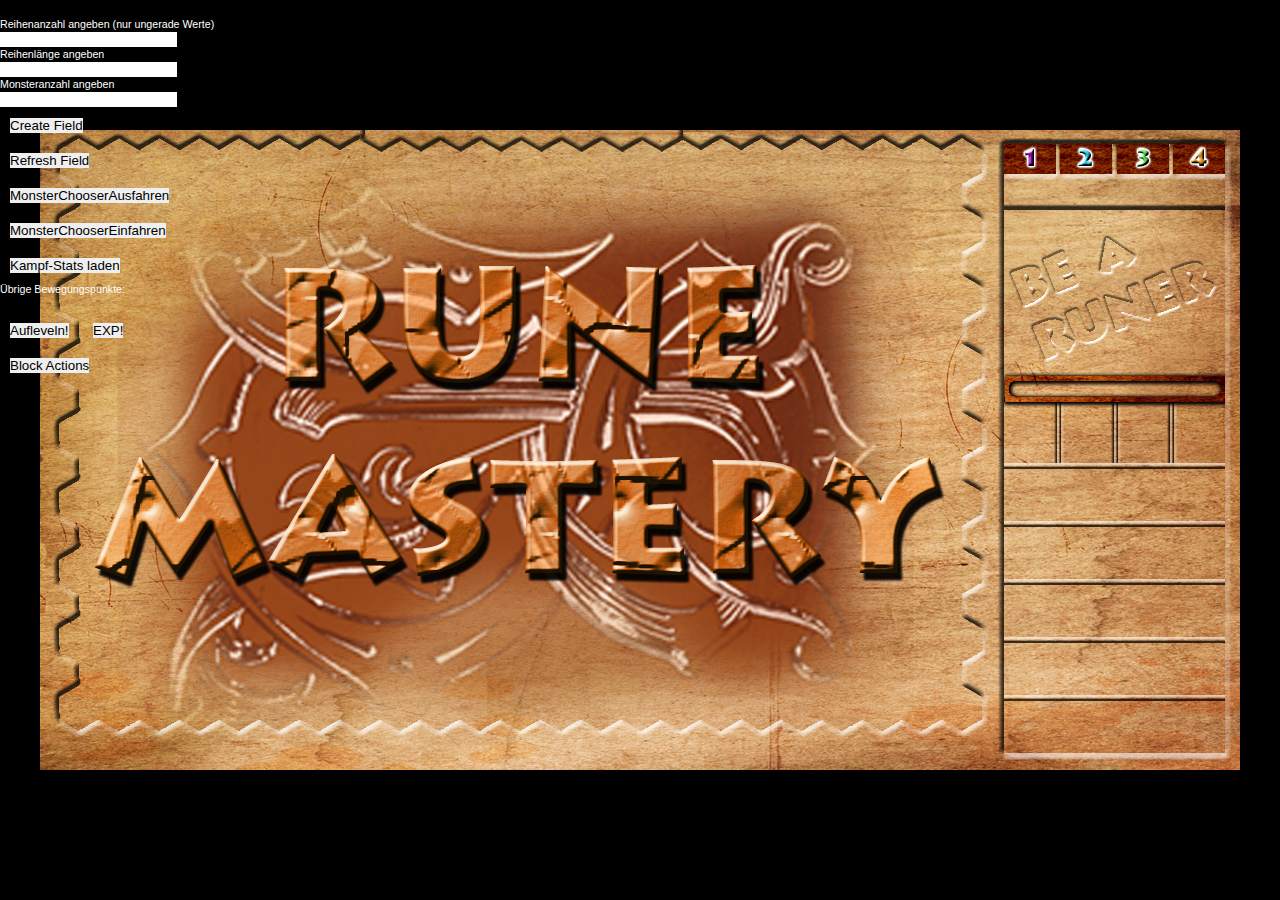
==== index.html @ e603f665 "INIT new bitching SHIT - YEAH :D" ====
<!DOCTYPE html>

<html>
<head>
	<title> Webtechnologie - Rune Master - Prototyp </title>
	<meta charset="UTF-8">
	<link rel="stylesheet" href="style_field_char_fight.css">
	<link rel="stylesheet" href="style_charSheet.css">
	<link rel="stylesheet" href="style_kampf.css">
	<!-- async sorgt dafür, dass js-Datei geladen wird ohne das Laden der HTML-Seite zu unterbrechen-->
	<script src="http://ajax.googleapis.com/ajax/libs/jquery/1.9.1/jquery.min.js"></script>
	<script src="jquery.easing.min.js"></script> -->
	<script src="functions_field_char_fight_11-05-1941.js" charset="utf-8"> </script>		
	<script src="charSheet_jq-functions.js"></script>

	<!-- NODE JS -->
	<script src="http://localhost:9000/socket.io/socket.io.js"></script>
	<script src="client.js"></script>
</head>

<body onload="document.getElementById('reihenAnzahl').value='', document.getElementById('monsterAnzahl').value='', document.getElementById('reihenLänge').value=''" >	
	



















	<div id="interface">

		<img id="blocker" width="1200" height="640">
		
		<div id="field">

			<div id="monsterChooserHider" class="monsterChooserHider"> </div>
			<div id="monsterChooser" class="monsterChooser"> 

				<p id="monsterChooserTitle"> FIGHT! </p>

				<div id="easyButton" class="buttons_Monster_Difficulty"> <span class="buttons_Monster_Difficulty"></span> </div>
				<div id="moderateButton" class="buttons_Monster_Difficulty"> <span class="buttons_Monster_Difficulty"></span> </div>
				<div id="strongButton" class="buttons_Monster_Difficulty"> <span class="buttons_Monster_Difficulty"></span> </div>
				<div id="insaneButton" class="buttons_Monster_Difficulty"> <span class="buttons_Monster_Difficulty"></span> </div>

			</div>
			<!--  onClick="showMovementPhaseAnimation(); - NODE(0) -->
			<div id="endTurnButton" class="endTurnButton" onClick="clixxx(0)"> </div>

		</div>
		

















		<!-- CHAR SHEET SECTION -->



		
		<div id="characterSheet">

			<!-- CHARAKTER SHEET ANFANG -->

			<div class = "win2">

				<div style="height: 25px; width: 220px"> 

					<p id="playerName"> Spieler </p>  <img src="Bilddaten/CharSheet/Achievements.jpg" height ="28" width="28" style="position:absolute; right: 0px; top: 36px"> 

				</div>

				<img id="charImg">
				<!-- onclick="LevelUp(); - NODE(1) -->
				<img id="LvlUpMarker" onclick="clixxx(1)">
				<div id="levelCounter">10</div>
				<div id="LvlUpBar"> <span id="LvlUpBarFill" style="width: 0%"> </span> </div>


				<div class="statsCharSheet primeCharSheet" style="margin-left: -3px; background-image: url('Bilddaten/CharSheet/Nahkampf.png')"><span class="tLeft"><a class="0" id="sword"></a></span><span class="tRight"><a class="1" id="swordMax"></a></span>
				</div>
				
				<div class="statsCharSheet primeCharSheet" style="margin-left: 55px; background-image: url('Bilddaten/CharSheet/Fernkampf.png"> <span class="tLeft"><a class="2" id="bow"></a> </span>
					<span class="tRight"><a class="3" id="bowMax"></a></span>
				</div>

				
				<div class="statsCharSheet primeCharSheet" style="margin-left: 111px; background-image: url('Bilddaten/CharSheet/Magie.png')"> <span class="tLeft"><a class="4" id="magic"></a></span>
					<span class="tRight"><a class="5" id="magicMax"></a></span>
				</div>

				
				<div class="statsCharSheet primeCharSheet" style="margin-left: 167px; background-image: url('Bilddaten/CharSheet/Leben.png')"> <span class="tLeft"><a class="6" id="life"></a></span>
					<span class="tRight"><a class="7" id="lifeMax"></a></span>
				</div>
			</div>

			<!--_______________________________________________________________________________________________ -->

			<div class="win3">
				
				<div id="healRune" class="runes" style="top: 9px;background-image: url('Bilddaten/CharSheet/HealRune.jpg')" onclick="healPlayer();">

					<div class="statsCharSheet"><span class="tLeftSec"> <a class="8" id="heal"></a></span>
						<span class="tRightSec"><a class="9" id="healMax"></a></span>
					</div>

				</div>
				
				<div id="BoostRune" class="runes" style="top: 67px;background-image: url('Bilddaten/CharSheet/BoostRune.jpg')">	

					<div class="statsCharSheet"><span class="tLeftSec"> <a class="10" id="pers"></a></span>
						<span class="tRightSec"><a class="11" id="persMax"></a></span>
					</div>
					
				</div>	

				<div id="TrackingRune" class="runes" style="top: 125px;background-image: url('Bilddaten/CharSheet/TrackingRune.jpg')">

					<div class="statsCharSheet"><span class="tLeftSec"> <a class="12" id="track"></a></span>
						<span class="tRightSec"><a class="13" id="trackMax"></a></span>
					</div>

				</div>

				<div id="XStrikeRune" class="runes" style="top: 182px;background-image: url('Bilddaten/CharSheet/XStrikeRune.jpg')">


					<div class="statsCharSheet"><span class="tLeftSec"> <a class="14" id="xstrike"></a></span>
						<span class="tRightSec"><a class="15" id="xstrikeMax"></a></span>
					</div>

				</div>

				<div id="MovementRune" class="runes" style="top: 241px;background-image: url('Bilddaten/CharSheet/MovementRune.jpg')">


					<div class="statsCharSheet"><span class="tLeftSec"> <a class="16" id="move"></a></span>
						<span class="tRightSec"><a class="17" id="moveMax"></a></span>
					</div>

				</div>

			</div>

			<div id="lvl">
				<!-- onclick="statsIncrement(0); update(0); - NODE(2) -->
				<div id="lvlSword" class="plusPrime" style="left: 25px;" onclick="clixxx(2)"> </div>
				<!-- onclick="statsIncrement(2); update(2); - NODE(3) -->
				<div id="lvlBow" class="plusPrime" style="left: 83px" onclick="clixxx(3)"> </div>
				<!-- onclick="statsIncrement(4); update(4); - NODE(4) -->
				<div id="lvlMagic" class="plusPrime" style="left: 140px" onclick="clixxx(4)"> </div>
				<!-- onclick="statsIncrement(7); update(7); - NODE(5) -->
				<div id="lvlLife" class="plusPrime" style="left: 195px" onclick="clixx(5)"> </div>

				<!-- onclick="statsIncrement(9); update(9); - NODE(6) -->
				<div id="lvlMove" class="plusSecondary" style="top: 342px;" onclick="clixxx(6)"> </div>
				<!-- onclick="statsIncrement(11); update(11); - NODE(7) -->
				<div id="lvlTrack" class="plusSecondary" style="top: 400px;" onclick="clixxx(7)"> </div>
				<!-- onclick="statsIncrement(13); update(13); - NODE(8) -->
				<div id="lvlHeal" class="plusSecondary" style="top: 458px;" onclick="clixxx(8)"> </div>
				<!-- onclick="statsIncrement(15); update(15); - NODE(9) -->
				<div id="lvlBoost" class="plusSecondary" style="top: 515px;" onclick="clixxx(9)"> </div>
				<!-- onclick="statsIncrement(17); update(17); - NODE(10) -->
				<div id="lvlStrike" class="plusSecondary" style="top: 574px;" onclick="clixxx(10)"> </div>

				<div class = "plusPrime" style="top: 100px; margin-left: 100px;"> <span> <a class="18" id="lvlUpPrime"></a></span> 
				</div>
				<div class = "plusSecondary" style="top: 100px; margin-left: 150px;"> <span> <a class="19" id="lvlUpSecondary"></a></span> 
				</div>

			</div>

		</div>


		
		<!-- CHARAKTER SHEET ENDE -->


	</div>	



















	<!-- FIGHT SECTION -->

	<div id="fight">

		<div id="phaseFrame"> </div>

		<div class="leftFight">
			<div id="buttonsLeft">
				<!-- onClick="check(name); - NODE(11) -->
				<!-- onMouseDown="pressed(name); - NODE(12) -->
				<!-- onMouseUp="released(name);  - NODE(13) -->
				<img src="Bilddaten/Kampf/defence.png" name="defence" class="button defence" id="img_defence" 
				onClick="clixxx(11,{ele_name: name})" onMouseDown="clixxx(12, {ele_name: name})" 
				onMouseUp="clixxx(13, {ele_name: name})">		
				<p class="text top75 defence"><a id="dmin">0</a> / <a id="dmax">0</a></p>
				<!-- onClick="check(name); - NODE(11) -->
				<!-- onMouseDown="pressed(name); - NODE(15) -->
				<!-- onMouseUp="released(name);  - NODE(16) -->
				<img src="Bilddaten/Kampf/attack.png" name="attack" class="button attack" id="img_attack"
				onClick="clixxx(11, {ele_name: name})" onMouseDown="clixxx(15, {ele_name: name})" 
				onMouseUp="clixxx(16, {ele_name: name})">
				<p class="text top395 attack">
					<a id="amin">0</a> / <a id="amax">0</a>
				</p>
			</div>

			




			<div id="monster">
				<div>			
					<div class="statsCharSheet primeMonsterSheet" style="margin-left: -3px">
						<span class="tLeft"><a class="0" id="me_attack_m"></a></span>
						<span class="tRight"><a class="1" id="me_dmg_m"></a></span>
					</div>
					
					<div class="statsCharSheet primeMonsterSheet" style="margin-left: 60px;">
						<span class="tLeft"><a class="2" id="r_attack_m"></a></span>
						<span class="tRight"><a class="3" id="r_dmg_m"></a></span>
					</div>

					
					<div class="statsCharSheet primeMonsterSheet" style="margin-left: 120px;">
						<span class="tLeft"><a class="4" id="ma_attack_m"></a></span>
						<span class="tRight"><a class="5" id="ma_dmg_m"></a></span>
					</div>

					
					<div class="statsCharSheet primeMonsterSheet" style="margin-left: 180px;">
						<span class="tLeft"><a class="6" id="l_min_m"></a></span>
						<span class="tRight"><a class="7" id="l_max_m"></a></span>
					</div>

					<img src="Bilddaten/Kampf/Monster.jpg" height="176" width="240" style="position: absolute; top: 90px">

					<p id='monsterName'> Fledermaus</p>
				</div>
			</div>
		</div>





		<div class="rightFight">
			<div id="buttonsRight">
				<!-- onClick="check(name); - NODE(11) -->
				<!-- onMouseDown="pressed(name); - NODE(18) -->
				<!-- onMouseUp="released(name);  - NODE(19) -->
				<img src="Bilddaten/Kampf/attackBoost.png" name="attackBoost" class="button attackboost" 
				id="img_attackBoost" onClick="clixxx(11, {ele_name: name})" onMouseDown="clixxx(18, {ele_name: name})" 
				onMouseUp="clixxx(19, {ele_name: name})">
				<p class="text top75 attackboost">
					<a id="abmin">0</a> / <a id="abmax">0</a>
				</p>
				<!-- onClick="check(name); - NODE(11) -->
				<!-- onMouseDown="pressed(name); - NODE(21) -->
				<!-- onMouseUp="released(name);  - NODE(22) -->
				<img src="Bilddaten/Kampf/extraStrike.png" name="extraStrike" class="button extrastrike"
				id="img_extraStrike" 
				onClick="clixxx(11, {ele_name: name})" onMouseDown="clixxx(21, {ele_name: name})" 
				onMouseUp="clixxx(22, {ele_name: name})">
				<p class="text top395 extrastrike">
					<a id="esmin">0</a> / <a id="esmax">0</a>
				</p>
			</div>






			<div id="character">
				<div style="height: 25px; width: 220px"> 

					<p id="playerName2"> Spieler </p>  <img src="Bilddaten/CharSheet/Achievements.jpg" height ="28" width="28" style="position:absolute; right: 0px; top: 36px"> 		
				</div>

				<div class = "win2">
					<img id="charImg2" src="Bilddaten/Kampf/Spieler.png" height="176" width="240">
					<div class="primeCharSheet" style="font-size: 20pt; top: 227px;">10</div>

					<div class="statsCharSheet primeCharSheet" style="margin-left: -3px">
						<span class="tLeft"><a class="0" id="me_attack_c"></a></span>
						<span class="tRight"><a class="1" id="me_dmg_c"></a></span>
					</div>
					
					<div class="statsCharSheet primeCharSheet" style="margin-left: 60px;">
						<span class="tLeft"><a class="2" id="r_attack_c"></a></span>
						<span class="tRight"><a class="3" id="r_dmg_c"></a></span>
					</div>

					
					<div class="statsCharSheet primeCharSheet" style="margin-left: 120px;">
						<span class="tLeft"><a class="4" id="ma_attack_c"></a></span>
						<span class="tRight"><a class="5" id="ma_dmg_c"></a></span>
					</div>

					
					<div class="statsCharSheet primeCharSheet" style="margin-left: 180px;">
						<span class="tLeft"><a class="6" id="l_min_c"></a></span>
						<span class="tRight"><a class="7" id="l_max_c"></a></span>
					</div>
				</div>
			</div>



		</div>
	</div>

	<!-- END -->



















	<!-- NUR ZU TESTZWECKEN -->



	<div style="position:absolute; left: 0px">
		<form>
			<p style="color:white"> Reihenanzahl angeben (nur ungerade Werte) </p> 
			<!-- onBlur="setFieldParas1(document.getElementById('reihenAnzahl').value); - NODE(23) -->
			<input id="reihenAnzahl" name="columns" type="text" maxlenghth="2" onBlur="clixxx(23, {reihenAnzahl: document.getElementById('reihenAnzahl').value})">  <p id="warning1">  </p> 

			<p style="color:white"> Reihenlänge angeben </p> 
			<!-- onBlur="setFieldParas3(document.getElementById('reihenLänge').value); - NODE(24) -->
			<input id="reihenLänge" name="columns" type="text" maxlenghth="2" onBlur="clixxx(24, {reihenLaenge: document.getElementById('reihenLänge').value})">  <p id="warning3">  </p> 

			<p style="color:white"> Monsteranzahl angeben </p> 
			<!-- onBlur="setFieldParas2(document.getElementById('monsterAnzahl').value); - NODE(25) -->
			<input id="monsterAnzahl" name="monster" type="text" maxlenghth="2" onBlur="clixxx(25, {monsterAnzahl: document.getElementById('monsterAnzahl').value})">  <p id="warning2">  </p> 

		</form>

		<!-- onclick="startGame(); - NODE(26) -->
		<button type="button" onclick="clixxx(26)">Create Field</button> <br>

		<!-- onclick="window.location.reload(), document.getElementById('reihenAnzahl').value='', document.getElementById('monsterAnzahl').value='', document.getElementById('reihenLänge').value='';   - NODE(27) -->
		<button type="button" onclick="clixxx(27)" >Refresh Field</button> <br>

		<!-- onclick="showMonsterChooser(); - NODE(29) -->
		<button type="button" id="bla" onclick="clixxx(29)">MonsterChooserAusfahren</button> <br>

		<!-- onclick="hideMonsterChooser(); - NODE(30) -->
		<button type="button" id="bla" onclick="clixxx(30)">MonsterChooserEinfahren</button> <br>

		<!-- onclick="load_stats(); - NODE(31) -->
		<button type="button" id="bla" onclick="clixxx(31)">Kampf-Stats laden</button> <br>

		<p style="color:white"> Übrige Bewegungspunkte: </p> <p style="color:white" id="movementPoints"> </p> <br>

		<!-- onclick="lvl(); - NODE(32) -->
		<button id="levelUp" type="button" onclick="clixxx(32)">Aufleveln!</button>

		<!-- onclick="EXPGain(70); - NODE(33) -->
		<button id="EXPUp" type="button" onclick="clixxx(33, {exp: 70})">EXP!</button> <br>

		<!-- onclick="blockAction(); - NODE(34) -->
		<button type="button" onclick="clixxx(34)">Block Actions</button>

	</div>

</body>
</html>
---- style_field_char_fight.css ----
* {padding:0; margin:0;border:0; font-family: sans-serif}

/*Nur relevant für Testzwecke*/
p {

	font-size: 8pt;

}


html {
height: 100%;
}

body{
background-color: black;
height: 100%;
}

button{ margin: 10px 10px;}

#endTurnButton {visibility: hidden;}

#interface {

	width: 1200px;
	height: 640px;
	margin-left: -600px;
	margin-top: -320px;
	top: 50%;
	left: 50%;
	position: absolute;
	background-image: url("Bilddaten/Spielfeld/Background_Game_New2.jpg");


}

#field {

	width: 960px;
	height: 640px;
	position: absolute;
	top: 10px;
	left: 20px;

}

#characterSheet {


	width: 220px;
	height: 640px;
	margin-left: 4px;
	position: absolute;
	left: 960px;
	visibility: hidden;
}

#blocker {

	background-image: url("Bilddaten/Blocker.png");
 	position: absolute;
 	z-index: 10;
 	visibility: hidden;

}


































.phaseMarker {

	width: 700px;
	height: 20px;
	position: absolute;
	top: 100px;
	left: 50%;
	margin-left: -380px;
	color: white;
	text-align: center;
	font-weight: bold;
	font-size: 30pt;
	padding: 10px;
	visibility: hidden;


	animation-name: MovementStart;
	animation-duration: 3s;

} 

		@keyframes MovementStart
		{
				0%  	{visibility: visible; top:0px;}
				50% 	{visibility: visible; top:200px;}
				70% 	{opacity: 0.7; top:200px;}
				80% 	{opacity: 0.5; top:200px;}
				90% 	{opacity: 0.2; top:200px;}
				100% 	{opacity: 0; top:200px;}
		}

.gameStartMarkerBackground {

	width: 960px;
	height: 640px;
	background-image: url("Bilddaten/Spielfeld/GameStartBackground2.png");
	background-repeat: no-repeat;
	background-position: center;
	z-index: 4;
	position: relative;
	top: -27px;
	left: -20px;
	visibility: hidden;

	animation-name: gameStartBackground;
	animation-duration: 4s;

	} 

		@keyframes gameStartBackground
		{
				0%  	{visibility: visible; opacity: 0;}
				20%  	{visibility: visible; opacity: 1.0;}
				70%  	{visibility: visible; opacity: 1.0;}
				100% 	{visibility: hidden; opacity: 0;}
		}

.gameStartMarker {

	width: 960px;
	height: 640px;
	position: absolute;
	color: white;
	text-align: center;
	line-height: 640px;
	font-weight: bold;
	font-size: 50pt;
	visibility: hidden;


	animation-name: gameStart;
	animation-duration: 3s;

	} 

		@keyframes gameStart
		{
				0%  	{visibility: visible; font-size: 50pt;}
				50%		{visibility: visible; font-size: 100pt;}
				70% 	{opacity: 0.7;}
				80% 	{opacity: 0.5;}
				90% 	{opacity: 0.2;}
				100% 	{opacity: 0;}
		}


.grimReaper {

	width: 500px;
	height: 500px;
	background-image: url("Bilddaten/Spielfeld/GrimReaper.gif");
	background-repeat: no-repeat;
	background-position: center;
	z-index: 8;
	position: absolute;
	top: 70px;
	left: 230px;
/*	visibility: hidden;*/

}

.grimReaperText {

	width: 960px;
	height: 640px;
	position: absolute;
	color: white;
	text-align: center;
	line-height: 640px;
	z-index:9;
	font-weight: bold;
	font-size: 20pt;
	visibility: hidden;


	animation-name: grimReaper;
	animation-duration: 3s;

	} 

		@keyframes grimReaper
		{
				0%  	{visibility: visible; font-size: 25pt;}
				50%		{visibility: visible; font-size: 50pt;}
				70% 	{opacity: 0.7;}
				80% 	{opacity: 0.5;}
				90% 	{opacity: 0.2;}
				100% 	{opacity: 0;}
		}

.roundMarker {

	width: 960px;
	height: 20px;
	position: absolute;
	top: 250px;
	left: 50%;
	margin-left: -480px;
	color: crimson;
	text-align: center;
	font-weight: bold;
	text-shadow: 5px 5px 5px black;
	font-size: 30pt;
	padding: 10px;
	visibility: hidden;


	animation-name: NextRound;
	animation-duration: 1.5s;

} 

		@keyframes NextRound
		{
				0%  	{visibility: visible; font-size: 50pt;}
				50%		{visibility: visible; font-size: 70pt;}
				100% 	{opacity: 0;}
		}


.winFrame1 {

	width: 40px;
	height: 46px;
	position: absolute;
	background-image: url("Bilddaten/Spielfeld/WinFrame1.png");
	visibility: hidden;
	z-index: 10;

}

.winFrame2 {

	width: 40px;
	height: 46px;
	position: absolute;
	background-image: url("Bilddaten/Spielfeld/WinFrame2.png");
	visibility: hidden;
	z-index: 10;

}



























.moveButton {

	width: 80px;
	height: 20px;
	background-image: url("Bilddaten/Spielfeld/Buttons/Move-Button.jpg");
	background-repeat: no-repeat;
	position: absolute;
	top: 600px;
	left: 200px;
	visibility: hidden;

}

.endTurnButton {

	width: 80px;
	height: 20px;
	background-image: url("Bilddaten/Spielfeld/Buttons/End-Turn-Button.jpg");
	background-repeat: no-repeat;
	position: absolute;
	top: 600px;
	left: 400px;
	visibility: hidden;
}






























.monsterChooser {

	width: 324px;
	height: 337px;
	background-image: url("Bilddaten/Spielfeld/MonsterChooser.png");
	background-repeat: no-repeat;
	position: absolute;
	z-index: 2;
	top: -325px;
	left: 50%;
	margin-left: -181px;

}

.monsterChooserHider {

	width: 324px;
	height: 337px;
	background-color: black;
	position: absolute;
	z-index: 3;
	top: -347px;
	left: 50%;
	margin-left: -181px;

}

#monsterChooserTitle {

	font-size: 40pt;
	font-weight: bold; 
	padding-top: 20px; 
	text-align: center;
	color: white;
	text-shadow: 4px 4px 2px black;

}




























#easyButton {

	background-position: 0px 0px;
}


#moderateButton {

	background-position: 0px -50px;
}



#strongButton {

	background-position: 0px -100px;
}


#insaneButton {

	background-position: 0px -150px;
}


/*.buttons_Monster_Difficulty span {
	position: absolute;
	background-image:url(Bilddaten/Spielfeld/Buttons/SS_Buttons_MonsterDifficulty.jpg);
	background-repeat:no-repeat;
	z-index: 3;
}*/

.buttons_Monster_Difficulty {
	width:240px;
	height:50px;
	margin-left: 60px;
	background-image:url(Bilddaten/Spielfeld/Buttons/SS_Buttons_MonsterDifficultySW.jpg);
	background-repeat:no-repeat;
	z-index: 3;
}
---- style_charSheet.css ----
* {padding: 0; margin: 0;}

body{
	background-color: black;
}

a.tooltip {text-decoration:none;}
.tooltip span.info{display:none;}
.tooltip:hover span.info{display:block;position:absolute; left: 200px; top: 20px; width:200px; height:200px; color: white;}

.plusPrime{

	position: absolute;
	width: 20px;
	height: 20px;
	top: 280px;
	background-image: url("Bilddaten/CharSheet/LvlUpPrime2.gif");
	background-repeat: no-repeat;
	z-index: 12;

}

.plusSecondary {

	position: absolute;
	width: 20px;
	height: 20px;
	left: 0px;
	background-image: url("Bilddaten/CharSheet/LvlUpSecondary.gif");
	background-repeat: no-repeat;
	z-index: 12;
}


.right{
	margin-left:auto;
	margin-right:0px;
}


.primeCharSheet{
	position: absolute;
	top: 265px;
	color: white;
	text-align: center;
	font-size: 16pt;
	text-shadow: 2px 2px 1px black;
}

.runes{

	position: absolute;
	width: 221px;
	height: 51px;

}

div.centerlayout{
	position:absolute; 
	left:50%; 
	top:50%; 
}

div.win2{
	display: block;
	width:220px;
	height:320px;
	position: absolute;
	top: 10px;
}

div.win3{
	position: absolute;
	top: 330px;
	display: block;
	width:220px;
	height:300px;
}

/*.numbers{
	position: absolute;
	top: 5px;
	width: 225px;
	color: white;
	text-align: center;
	font-size: 16pt;
	text-shadow: 2px 2px 1px black;
}*/

#playerName{

	position: absolute;
	color: white;
	top: 37px;
	width: 190px;
	text-align: center;
	font-size: 17pt;
	font-style: bold;
	text-shadow: 2px 2px 1px black;

}

#levelCounter{

	position: absolute;
	text-align: center;
	color: white;
	text-shadow: 2px 2px 1px black;
	font-size: 20pt; 
	top: 205px;
}

#LvlUpBar {

	position: absolute;
	top: 243px;
	left: 7px;
	width: 219px;
	height: 13px;

}

#lvlUpPrime {

	position: absolute;
	top: 20px;
	text-align: center;
	color: white;
	text-shadow: 2px 2px 1px black;
	font-size: 20pt; 

}

#lvlUpSecondary {

	position: absolute;
	top: 20px;
	text-align: center;
	color: white;
	text-shadow: 2px 2px 1px black;
	font-size: 20pt; 

}

#LvlUpBarFill{

	display: block;
	background-image: url('Bilddaten/CharSheet/LvlBalken.png');
	background-repeat: no-repeat;
	height: 100%;
}

#LvlUpMarker{

	position: absolute;
	width: 30px;
	height: 30px;
	top: 75px;
	right: 5px;
	background-image: url('Bilddaten/CharSheet/LvlUp.gif');
	background-repeat: no-repeat;
	visibility: hidden;
}

#charImg{

	position: absolute;
	width: 220px;
	height: 166px;
	top: 70px;
	left: -1px;
	background-image: url('Bilddaten/CharSheet/Spieler.png');
	background-repeat: no-repeat;
}

span.tRight{
	position: absolute;	
	color: gold;
	font-size: 15pt;
	font-weight: bold;
	text-shadow: 2px 2px 1px black;

	bottom: 0px;
	right: 5px;
}

span.tLeft{
	position: absolute;	
	color: yellow;
	font-weight: bold;
	font-size: 20pt;
	text-shadow: 2px 2px 1px black;

	top: 0px;
	left: 5px;
}

span.tRightSec{
	position: absolute;	
	color: gold;
	font-size: 15pt;
	font-weight: bold;
	text-shadow: 2px 2px 1px black;

	text-align: center;
	width: 25px;
	bottom: 8px;
	left: 38px;
}

span.tLeftSec{
	position: absolute;	
	color: yellow;
	font-weight: bold;
	font-size: 20pt;
	text-shadow: 2px 2px 1px black;

	text-align: center;
	width: 25px;
	top: 5px;
	right: 30px;
}

.statsCharSheet{
	position: absolute;
	color: white;
	text-align: center;
	font-size: 16pt;
	text-shadow: 2px 2px 1px black;
	width: 55px;
	height: 55px;
	margin-left: 50px;
	z-index: 2;
}

#lvl{
	position: absolute;
	width: 220px;
	height: 640px;
	margin-left: 4px;
	z-index: 11;
	visibility: hidden;
}

.primary{
	border: 0px;
	margin-top: 0px;
	margin-left: 0px;
	width: 284px;
	color: white;
	font-size: 16pt;
	overflow: auto;
}



.input1{
	margin-top: 0px;
	margin-left:auto; 
	margin-right:0px; 
	width: 282px;
	height: 50px;
	color: white;
	font-size: 22pt;
	text-align: center;
}

.input2{
	margin-top: -10px;
	margin-left:auto; 
	margin-right:0px; 
	width: 282px;
	height: 380px;
	color: white;
	font-size: 16pt;
	border: 1px solid gold;
}

#bottom_bar{
	display: none;
}

#char_button{
	display: none;
}

/* HANDYFORMAT */ /* HANDYFORMAT */
/* HANDYFORMAT */ /* HANDYFORMAT */

@media (max-width: 960px) and (max-height: 640px) {
	.right{
		margin-left:auto;
		margin-right:0px;
		display: none;
	}

	#bottom_bar{
		position: absolute;
		bottom: 3px;
		left: 3px;
		display: inline;
		border: 2px solid gold;
		width: 500px;
	}

	.stats2{
		position: relative;
		border: 0px;
		margin-top: 0px;
		width: 48px;
		height: 48px;
		/*border: 1px solid gold;*/
		color: white;
		font-size: 16pt;
	}

	#char_button{
		display: block;
		top: 50%;
		margin-top: -25;
		right: 0px;
	}

	div.win1{
		display: none;
	}

	div.win2{
		display: none;
	}

	div.win3{
		display: none;
	}

	#panel{
		width: 100%;
		height: 640px;
		background-color: red;
		right: 0px;
	}
}
---- style_kampf.css ----
* {padding: 0; margin: 0;}

.barFight{
	height:20px;
	width:240px;
}
.primeFight{
	position: absolute;
	color: white;
	top:146px;
	text-align: center;
	font-weight: bold;
	font-size: 16pt;
	z-index:2;
}
body.char{
background-color: black;
text-align: right;
}
.stats_center
{
text-align:center;
}

.button{
height:109px;
width:120px;
}
.defence{
position:absolute;
left:50%;
top:15%;
}
.attack{
position:absolute;
left:50%;
top:65%;
}
.attackboost{
position:absolute;
left:25%;
top:15%;
}
.extrastrike{
position:absolute;
left:25%;
top:65%;
}
.statsFight{
position:relative;
float:left;
height:80px;
width:60px;
}
#phaseFrame{
background-image: url('Bilddaten/Kampf/PhaseFrame2.png');
background-repeat: no-repeat;
position:absolute;
top: 265px;
left: 480px;
height:158px;
width:64px;
z-index: 5;
visibility: hidden;
}
#fight{
background-size: 100% 100%;
width: 1200px;
height: 640px;
margin-left: -600px;
margin-top: -320px;
top: 50%;
left: 50%;
position: absolute;	
z-index: 6;
visibility:hidden;
}
.rightFight{
	position:absolute;
	top:0px;
	right:0px;
	width:720px;
	height:640px;	
}
.leftFight{
	position:absolute;
	top:0px;
	left:0px;
	width:720px;
	height:640px;
}
#buttonsLeft{
background-image:url(Bilddaten/Kampf/Fight_Background_Left.gif);
position:absolute;
right:240px;
height:640px;
width:480px;
}
#middle{
position:relative;
background-color:#00ff00;
float:left;
height:640px;
width:240px;		
}
#character{
position:absolute;
background-image:url(Bilddaten/Kampf/Char_Background.jpg);
left:0px;
top:0px;
height:332px;
width:240px;
}
#image_Character{
background-image:url(Bilddaten/Kampf/Character.jpg);
background-size: 100% 100%;
position:relative;
height:176px;
width:240px;
}
#image_Monster{
background-image:url(Bilddaten/Kampf/Monster.jpg);
background-size: 100% 100%;
position:relative;
height:176px;
width:240px;
}
#statsDiv{
background-image:url(Bilddaten/Kampf/background_stats.jpg);
background-size:100% 100%;
position:relative;
height:80px;
width:240px;
}
#slider{
position:absolute;
top:210px;;
height:160px;
width:240px;	
z-index:1;
}
#monster{
background-image:url(Bilddaten/Kampf/Monster_Background.jpg);
position:absolute;
background-color: red;
bottom:0px;
right:0px;
height:308px;
width:240px;
}
#monsterName{
position: absolute;
color: white;
bottom: 10px;
width: 240px;
text-align: center;
font-size: 17pt;
font-weight: bold;
text-shadow: 2px 2px 1px black;		
}
.primeMonsterSheet{
position: absolute;
top: 20px;
color: white;
text-align: center;
font-size: 16pt;
text-shadow: 2px 2px 1px black;
}
#charImg2{
position: absolute;
top: 80px;
}
#playerName2{
position: absolute;
color: white;
top: 37px;
width: 190px;
text-align: center;
font-size: 17pt;
font-weight: bold;
text-shadow: 2px 2px 1px black;	
}
#buttonsRight{
background-image:url(Bilddaten/Kampf/Fight_Background_Right.gif);
position:relative;
left:240px;
height:640px;
width:480px;	
}
.text{
color:white;
text-shadow: 1px 1px 1px black;
font-weight: bold;
font-size: 30pt;
position:absolute;
width:120px;
text-align:center;
}
.top75{
top:50px;
}
.top395{
top:370px;
}

.c{
position: relative;
background: none;
float:left;
}

.ca{
position: relative;
background: none;
float:left;

animation-name: mythird;
animation-duration: 0.3s;
animation-timing-function: linear;
animation-iteration-count: 3;

} 

@keyframes mythird
{	
0%   {background: none;}
25%  {background: none;}
50%  {background: red; opacity:0.5;}
75%  {background: none;}
100% {background: none;}
}

.m{
position: relative;
background: none;
float:left;
}

.ma{
position: relative;
background: none;
float:left;

animation-name: mythird;
animation-duration: 0.3s;
animation-timing-function: linear;
animation-iteration-count: 3;

} 

@keyframes mythird
{	
0%   {background: none;}
25%  {background: none;}
50%  {background: red; opacity:0.5;}
75%  {background: none;}
100% {background: none;}
}
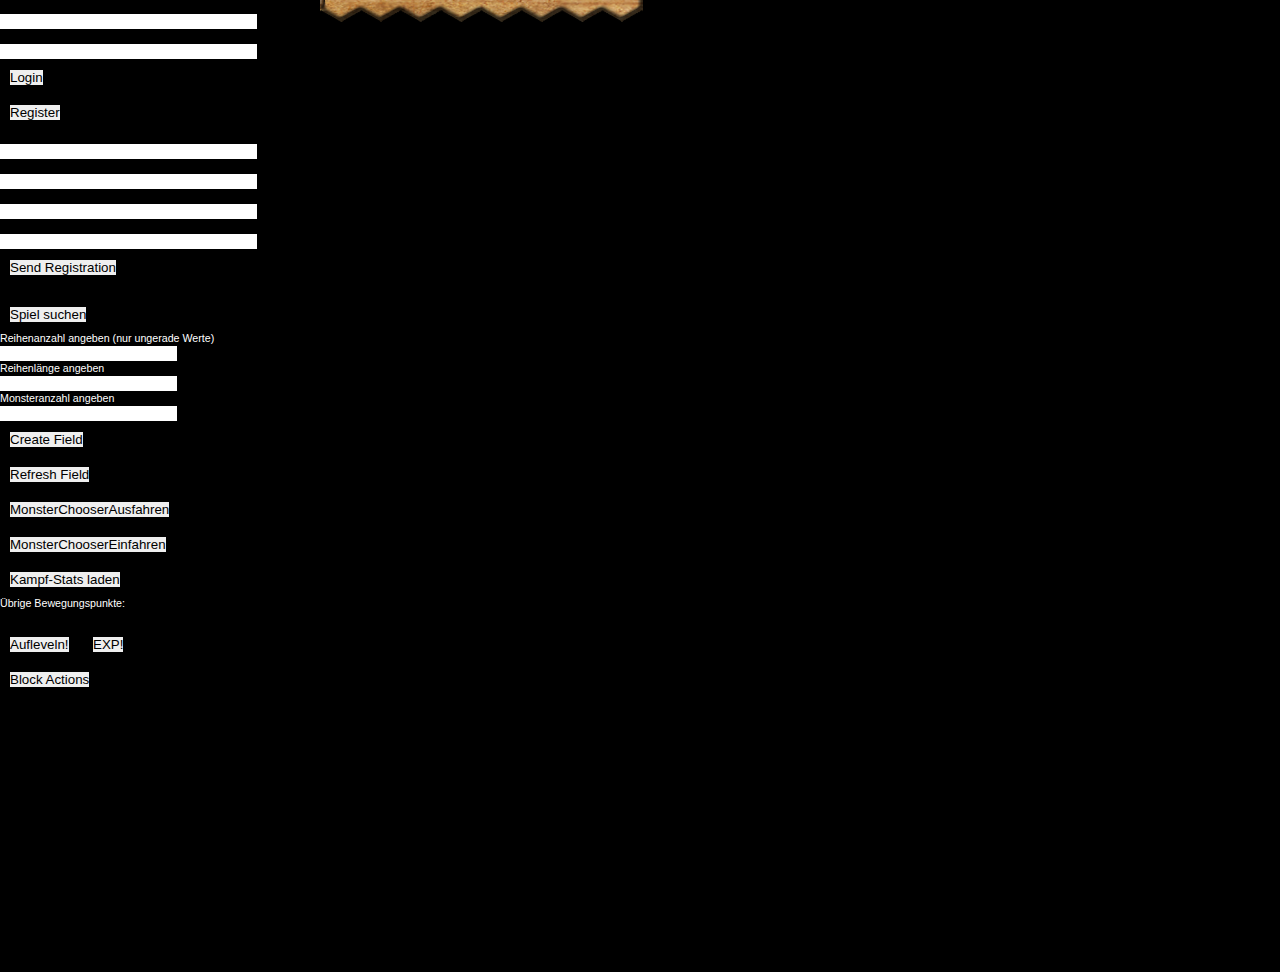
==== commit c3e0f295: "fixed some more merge fixes" ====
--- a/index.html
+++ b/index.html
@@ -9,7 +9,7 @@
 	<link rel="stylesheet" href="style_kampf.css">
 	<!-- async sorgt dafür, dass js-Datei geladen wird ohne das Laden der HTML-Seite zu unterbrechen-->
 	<script src="http://ajax.googleapis.com/ajax/libs/jquery/1.9.1/jquery.min.js"></script>
-	<script src="jquery.easing.min.js"></script> -->
+	<script src="jquery.easing.min.js"></script>
 	<script src="functions_field_char_fight_11-05-1941.js" charset="utf-8"> </script>		
 	<script src="charSheet_jq-functions.js"></script>
 
@@ -22,24 +22,64 @@
 	
 
 
-
-
-
-
-
-
-
-
-
-
-
-
-
-
-
-
-
-	<div id="interface">
+	<!-- LOGIN -->
+
+	<div id="login" class="interface bg_login center">
+
+            <p>Username</p>
+            <input id="username" name="Username" type="text" size="30" maxlength="30">
+
+            <p>Password</p>
+            <input id="password" name="Password" type="password" size="30" maxlength="40">
+            
+            <br>
+            <button id="login_button" name="Login" onClick="visibilitySwitcher('#game','#login');">Login</button>
+
+            <br>
+            <button id="register_button" name="Register" onClick="visibilitySwitcher('#register','#login');">Register</button>
+        	
+    </div>
+
+    <div id="register" class="interface bg_login center">
+    		
+    		<p>Username</p>
+            <input id="reg_username" name="Reg_Username" type="text" size="30" maxlength="30">
+        
+    		<p>Email</p>
+            <input id="reg_email" name="Reg_Email" type="text" size="30" maxlength="30">
+        	            
+            <p>Password</p>
+            <input id="reg_password" name="Reg_Password" type="password" size="30" maxlength="40">
+  
+            <p>Confirm Password</p>
+            <input id="confirm_reg_password" name="Confirm_Reg_Password" type="password" size="30" maxlength="40">
+        	
+        	<br>
+            <button id="register_send" name="Register_Send" onClick="register_clicked();">Send Registration</button>
+            <!-- visibilitySwitcher('#login','#register'); -->
+    </div>
+
+    <div id="loged_in" class="interface bg_login center">
+        <p><br><button onClick="visibilitySwitcher('#game','#loged_in');">Spiel suchen</button></p>
+
+    </div>
+
+
+    <!-- LOGIN -->
+
+
+
+
+
+
+
+
+
+
+
+
+
+	<div id="game" class="interface">
 
 		<img id="blocker" width="1200" height="640">
 		
@@ -123,8 +163,8 @@
 			<!--_______________________________________________________________________________________________ -->
 
 			<div class="win3">
-				
-				<div id="healRune" class="runes" style="top: 9px;background-image: url('Bilddaten/CharSheet/HealRune.jpg')" onclick="healPlayer();">
+				<!-- onclick="healPlayer(); - NODE(74) -->
+				<div id="healRune" class="runes" style="top: 9px;background-image: url('Bilddaten/CharSheet/HealRune.jpg')" onclick="clixxx(74)">
 
 					<div class="statsCharSheet"><span class="tLeftSec"> <a class="8" id="heal"></a></span>
 						<span class="tRightSec"><a class="9" id="healMax"></a></span>
